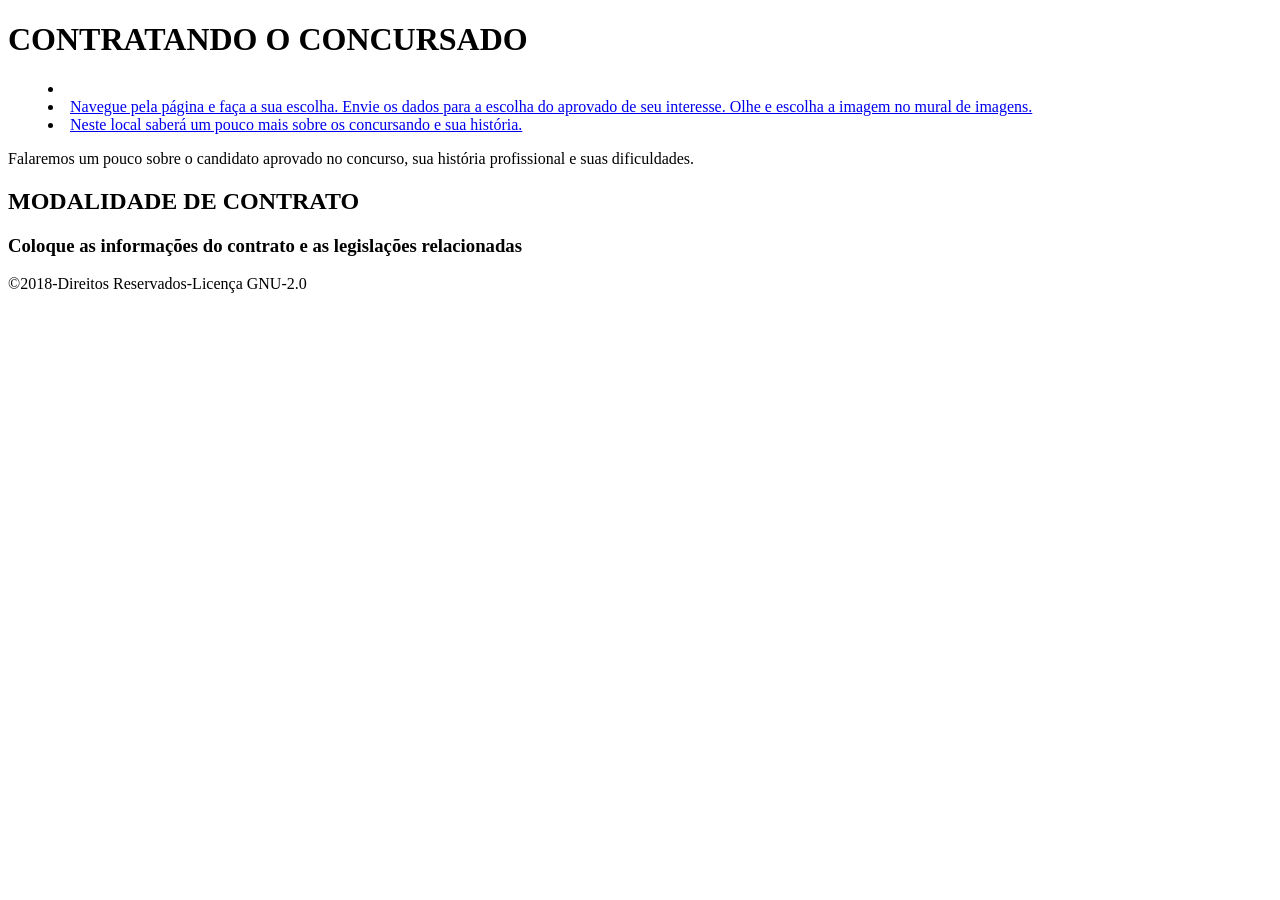
==== index.html @ 7c435ffc "Add files via upload" ====
<!DOCTYPE html>
<html>
	<head>
	<meta name="keywords" content="HTML, CSS, JAVASCRIP">
        <meta name="description" content="página web conjunto de imagens">
        <meta author="Ednilson Alves" properly="Republica Federativa do Brasil" content="licença_GNU">
        <meta name="viewport" content="width=device-width, initial-scale=2.0">
        <meta http-equiv="Content-Type" content="text/html; charset=UTF-8">
        <meta http-equiv="refresh" content="30"> 
	<meta charset="utf-8" lang="Pt-Br"/>
	<meta author="Ednilson" date="201812"/>
	<link rel="stylesheet" type="text/css" href="estilos/estudo.css" media="all" />
	<script type="text/javascript" src="campanha/enviar/java/alert.js">
	function=windown.onload();
		{alert("Bem vindo ao serviço informativo ao contratante");}
	</script>
	<title>INDEX</title>
	</head>
<body>
<header><h1>CONTRATANDO O CONCURSADO</header></h1>

<menu><div class="topnav"><li>
		<li><a href="./Campanha/enviar/form.html">Navegue pela página e faça a sua escolha.  Envie os dados para a escolha do aprovado de seu interesse. Olhe e escolha a imagem no mural de imagens.</a></li>
<li><a href="./Campanha/enviar/campanhaConcursado.html">Neste local saberá um pouco mais sobre os concursando e sua história.</a></li>
</li>
</div></menu>

<caption>
	<p>Falaremos um pouco sobre o candidato aprovado no concurso, sua história profissional e suas dificuldades.</p>
	</caption>

<section>
<h2>MODALIDADE DE CONTRATO</h2>
</section>

<aside><div class="spn"><span><h3>Coloque as informações do contrato e as legislações relacionadas</h3></span>
</div></aside>
	
<footer><div class="rodape">&copy2018-Direitos Reservados-Licença GNU-2.0</div></footer>
</body>
</html>
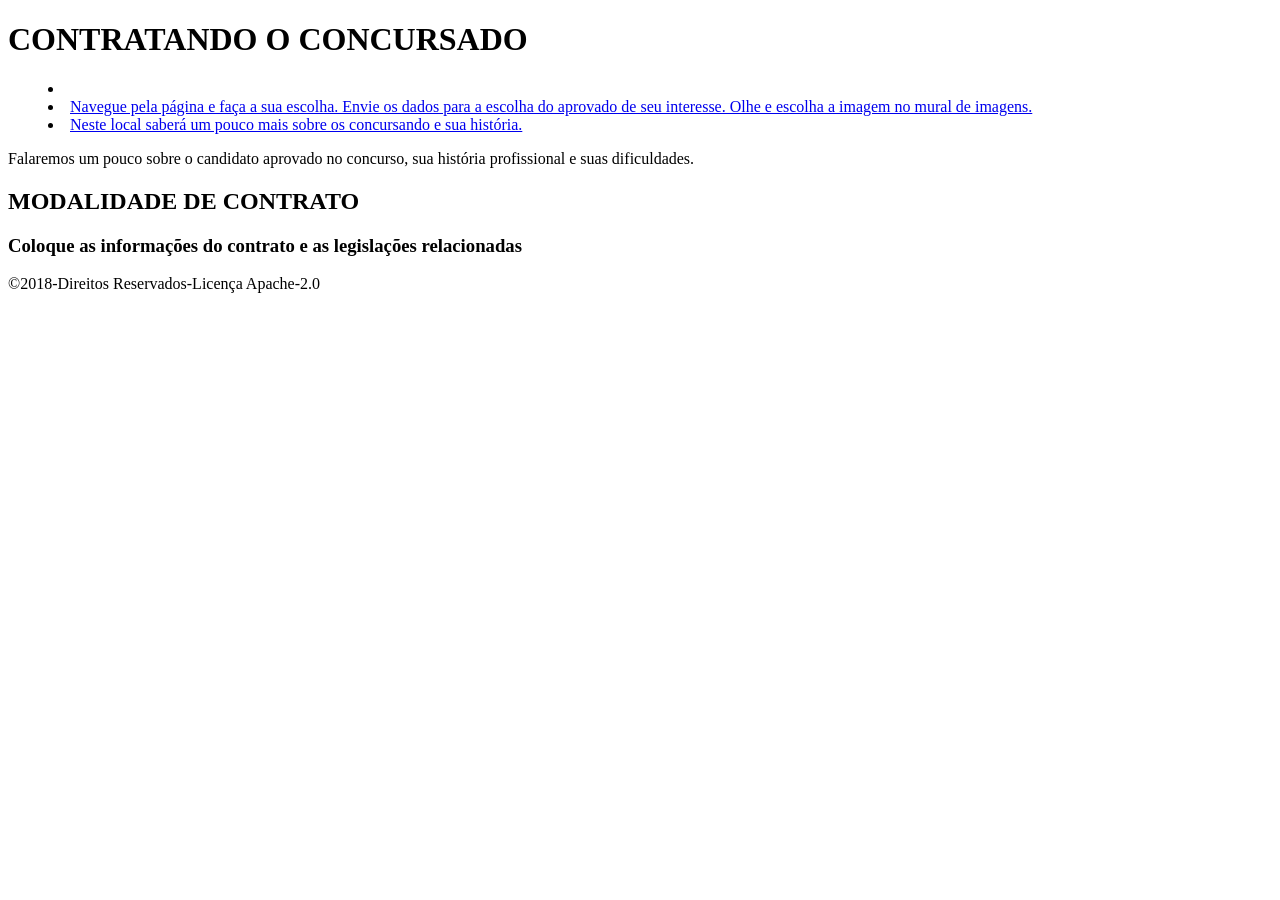
==== commit f5f27395: "Change footer license to Apache-2.0 Updated footer license from GNU-2.0 to Apache-2.0." ====
--- a/index.html
+++ b/index.html
@@ -36,6 +36,6 @@
 <aside><div class="spn"><span><h3>Coloque as informações do contrato e as legislações relacionadas</h3></span>
 </div></aside>
 	
-<footer><div class="rodape">&copy2018-Direitos Reservados-Licença GNU-2.0</div></footer>
+<footer><div class="rodape">&copy2018-Direitos Reservados-Licença Apache-2.0</div></footer>
 </body>
 </html>
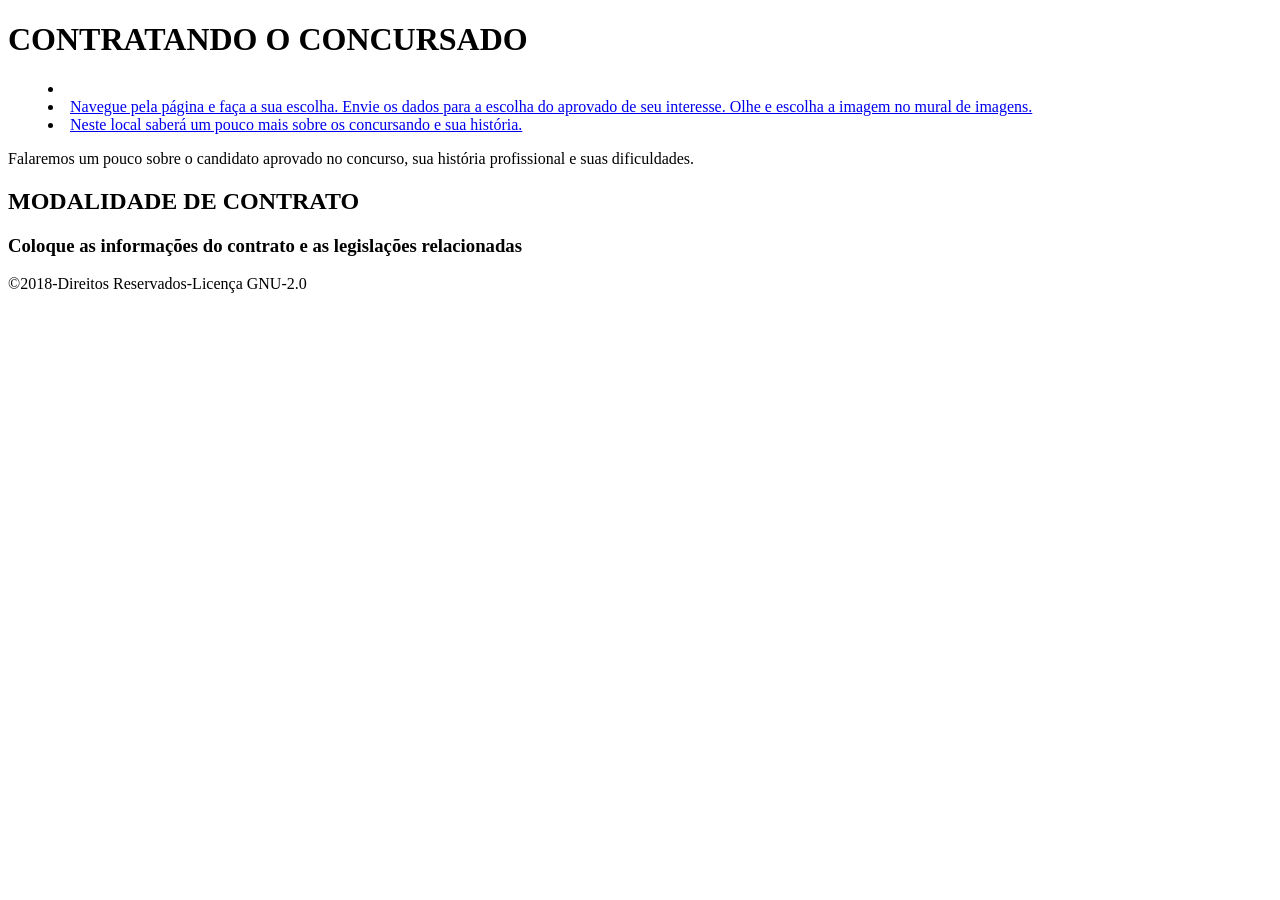
==== commit bc8466f4: "Fix footer license in index.html Updated footer license information from 'Apache-2.0' to 'GNU-2.0'." ====
--- a/index.html
+++ b/index.html
@@ -36,6 +36,6 @@
 <aside><div class="spn"><span><h3>Coloque as informações do contrato e as legislações relacionadas</h3></span>
 </div></aside>
 	
-<footer><div class="rodape">&copy2018-Direitos Reservados-Licença Apache-2.0</div></footer>
+<footer><div class="rodape">&copy2018-Direitos Reservados-Licença GNU-2.0</div></footer>
 </body>
 </html>
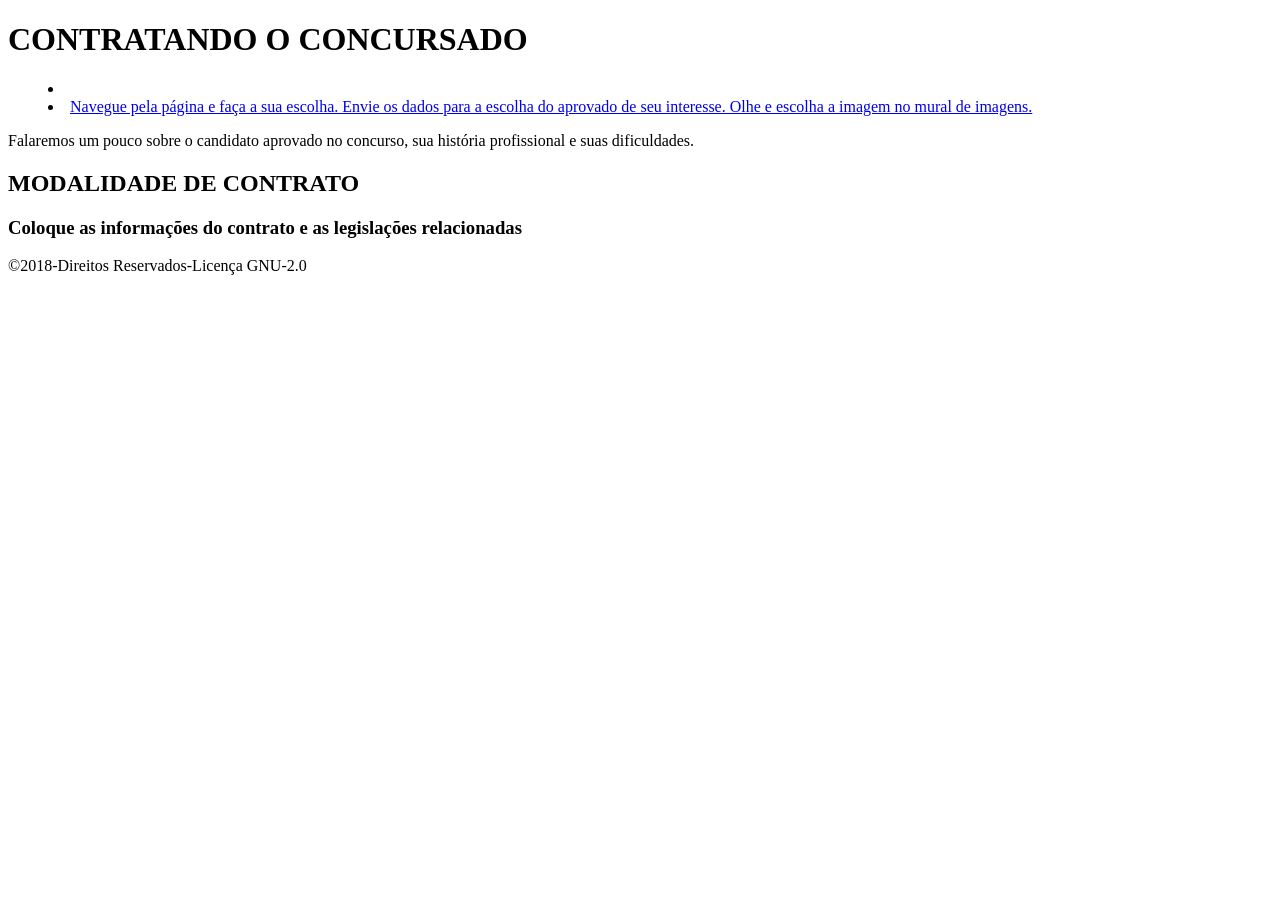
==== commit 4d1d03c6: "Add files via upload" ====
--- a/index.html
+++ b/index.html
@@ -11,19 +11,16 @@
 	<meta author="Ednilson" date="201812"/>
 	<link rel="stylesheet" type="text/css" href="estilos/estudo.css" media="all" />
 	<script type="text/javascript" src="campanha/enviar/java/alert.js">
-	function=windown.onload();
-		{alert("Bem vindo ao serviço informativo ao contratante");}
+	windown.onload= function(alert)
+		{console.log("Bem vindo ao serviço informativo ao contratante");}
 	</script>
 	<title>INDEX</title>
 	</head>
 <body>
 <header><h1>CONTRATANDO O CONCURSADO</header></h1>
-
-<menu><div class="topnav"><li>
-		<li><a href="./Campanha/enviar/form.html">Navegue pela página e faça a sua escolha.  Envie os dados para a escolha do aprovado de seu interesse. Olhe e escolha a imagem no mural de imagens.</a></li>
-<li><a href="./Campanha/enviar/campanhaConcursado.html">Neste local saberá um pouco mais sobre os concursando e sua história.</a></li>
-</li>
-</div></menu>
+<menu><nav><div class="topnav"><li>
+		<li><a href="/Campanha/enviar/campanhaConcursado.html">Navegue pela página e faça a sua escolha.  Envie os dados para a escolha do aprovado de seu interesse. Olhe e escolha a imagem no mural de imagens.</a></li></li>
+</div></nav></menu>
 
 <caption>
 	<p>Falaremos um pouco sobre o candidato aprovado no concurso, sua história profissional e suas dificuldades.</p>
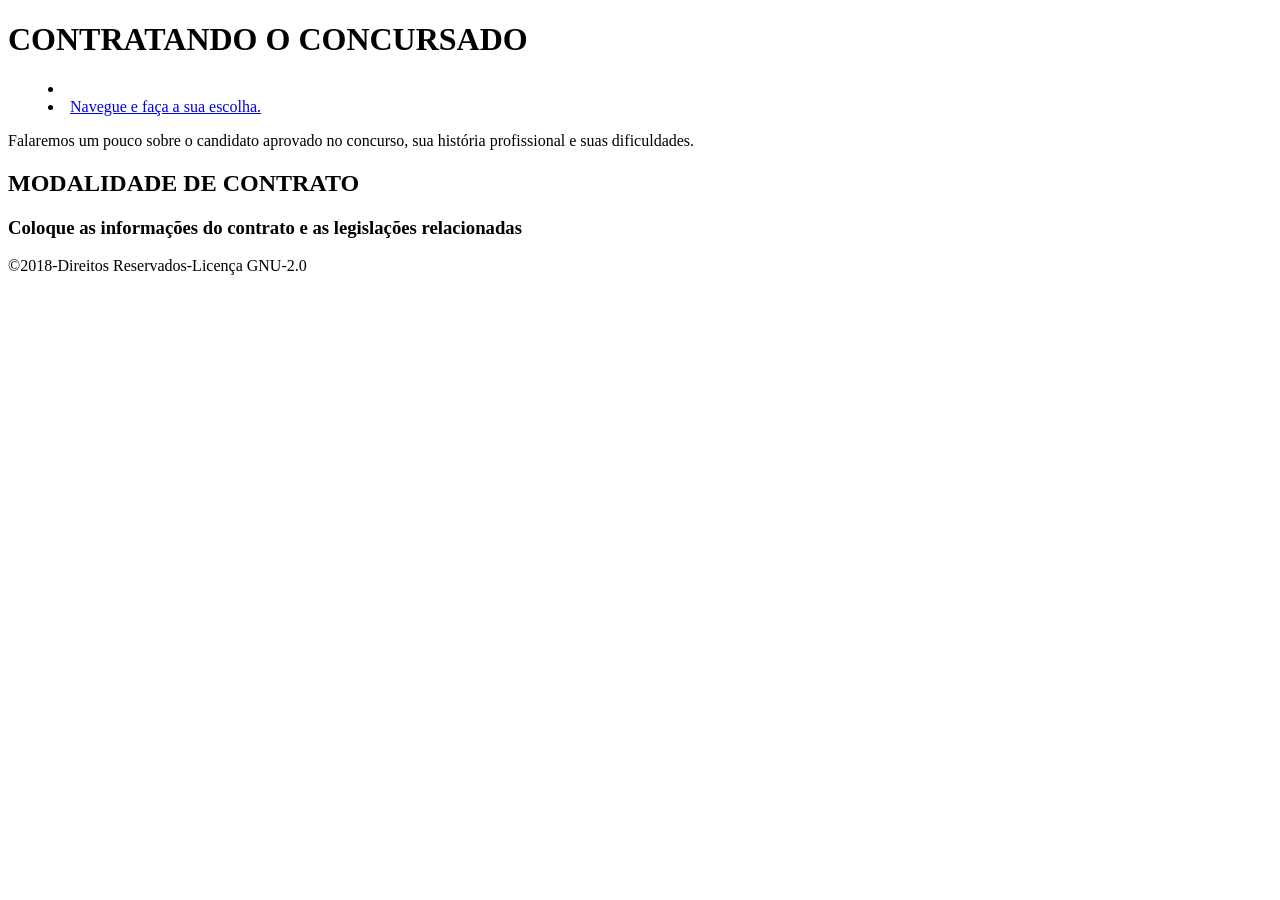
==== commit 22798dce: "Add files via upload" ====
--- a/index.html
+++ b/index.html
@@ -1,4 +1,6 @@
 <!DOCTYPE html>
+<html-PUBLIC "-//W3C//DTD XHTML 1.0 Strict//EN""http://www.w3.org/TR/xhtml1/DTD/xhtml1-strict.dtd">
+<html xmlns="http://www.w3.org/1999/xhtml"lang="pt-br, ISO 639-standard">
 <html>
 	<head>
 	<meta name="keywords" content="HTML, CSS, JAVASCRIP">
@@ -7,32 +9,39 @@
         <meta name="viewport" content="width=device-width, initial-scale=2.0">
         <meta http-equiv="Content-Type" content="text/html; charset=UTF-8">
         <meta http-equiv="refresh" content="30"> 
-	<meta charset="utf-8" lang="Pt-Br"/>
-	<meta author="Ednilson" date="201812"/>
-	<link rel="stylesheet" type="text/css" href="estilos/estudo.css" media="all" />
+	<meta charset="utf-8" lang="Pt-Br">
+	<meta author="Ednilson" date="201812">
+	<link rel="stylesheet" type="text/css" href="/estilos/estudo.css" media="all">
 	<script type="text/javascript" src="campanha/enviar/java/alert.js">
 	windown.onload= function(alert)
 		{console.log("Bem vindo ao serviço informativo ao contratante");}
 	</script>
-	<title>INDEX</title>
+	<title>ENVIAR</title>
 	</head>
 <body>
 <header><h1>CONTRATANDO O CONCURSADO</header></h1>
-<menu><nav><div class="topnav"><li>
-		<li><a href="/Campanha/enviar/campanhaConcursado.html">Navegue pela página e faça a sua escolha.  Envie os dados para a escolha do aprovado de seu interesse. Olhe e escolha a imagem no mural de imagens.</a></li></li>
-</div></nav></menu>
+<menu>
+<nav><div class="topnav">
+	<li>
+	<li><a href="/Campanha/enviar/campanhaConcursado.html">Navegue e faça a sua escolha.</a></li>
+	</li>
+</div></nav>
+</menu>
 
 <caption>
 	<p>Falaremos um pouco sobre o candidato aprovado no concurso, sua história profissional e suas dificuldades.</p>
-	</caption>
+</caption>
 
 <section>
 <h2>MODALIDADE DE CONTRATO</h2>
 </section>
 
-<aside><div class="spn"><span><h3>Coloque as informações do contrato e as legislações relacionadas</h3></span>
-</div></aside>
+<aside>
+<h3>Coloque as informações do contrato e as legislações relacionadas</h3>
+</aside>
 	
-<footer><div class="rodape">&copy2018-Direitos Reservados-Licença GNU-2.0</div></footer>
+<footer>
+<div class="rodape">&copy2018-Direitos Reservados-Licença GNU-2.0</div>
+</footer>
 </body>
 </html>
